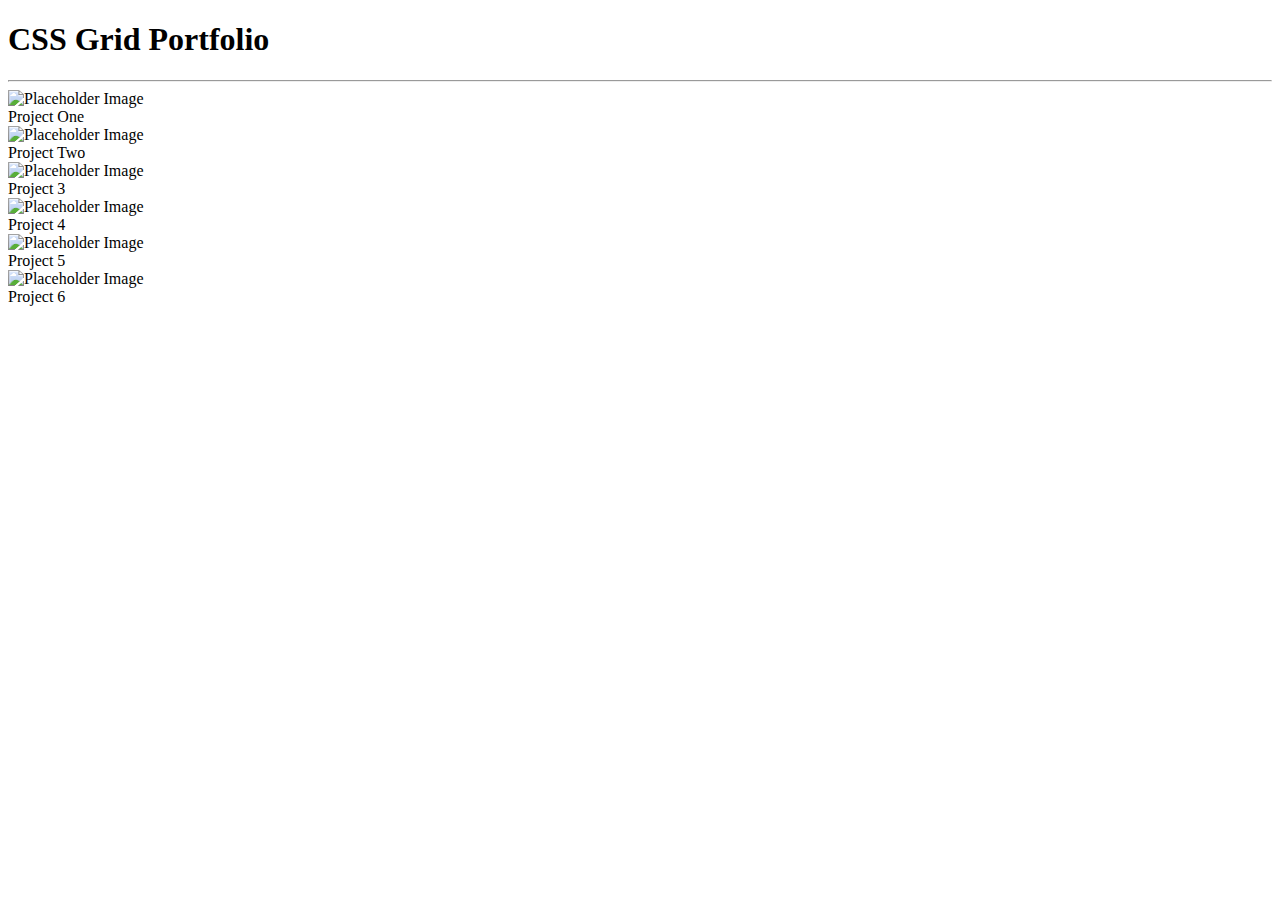
==== index.html @ b24f2903 "first commit" ====
<!DOCTYPE html>
<html lang="en">
<head>
    <meta charset="UTF-8">
    <meta name="viewport" content="width=device-width, initial-scale=1.0">
    <meta http-equiv="X-UA-Compatible" content="ie=edge">
    <title>Document</title>
    <link rel="stylesheet" href="styles.css">
    <link href="https://fonts.googleapis.com/css?family=Montserrat|Oswald&display=swap" rel="stylesheet">
</head>
<body>
    <div class="container">
        <h1>CSS Grid Portfolio</h1>
      <hr>
    <div class="gallery">
    <div class="gallery-item">
             <img src="https://via.placeholder.com/640x480" alt="Placeholder Image" class="image">
    
      <div class="middle">
        <div class="text">Project One</div>
      </div>
    </div>
    
    <div class="gallery-item">
             <img src="images/me-opt-2.jpg" alt="Placeholder Image" class="image">
    
      <div class="middle">
        <div class="text">Project Two</div>
      </div>
    </div>
    
    <div class="gallery-item">
             <img src="https://placeimg.com/640/480/tech" alt="Placeholder Image" class="image">
    
      <div class="middle">
        <div class="text">Project 3</div>
      </div>
    </div>
    
    <div class="gallery-item">
             <img src="https://placeimg.com/640/480/arch" alt="Placeholder Image" class="image">
    
      <div class="middle">
        <div class="text">Project 4</div>
      </div>
    </div>
    
    <div class="gallery-item">
             <img src="https://placeimg.com/640/480/tech" alt="Placeholder Image" class="image">
    
      <div class="middle">
        <div class="text">Project 5</div>
      </div>
    </div>
    
    <div class="gallery-item">
             <img src="https://placeimg.com/640/480/arch" alt="Placeholder Image" class="image">
    
      <div class="middle">
        <div class="text">Project 6</div>
      </div>
    </div>
      </div>
      </div>
</body>
</html>
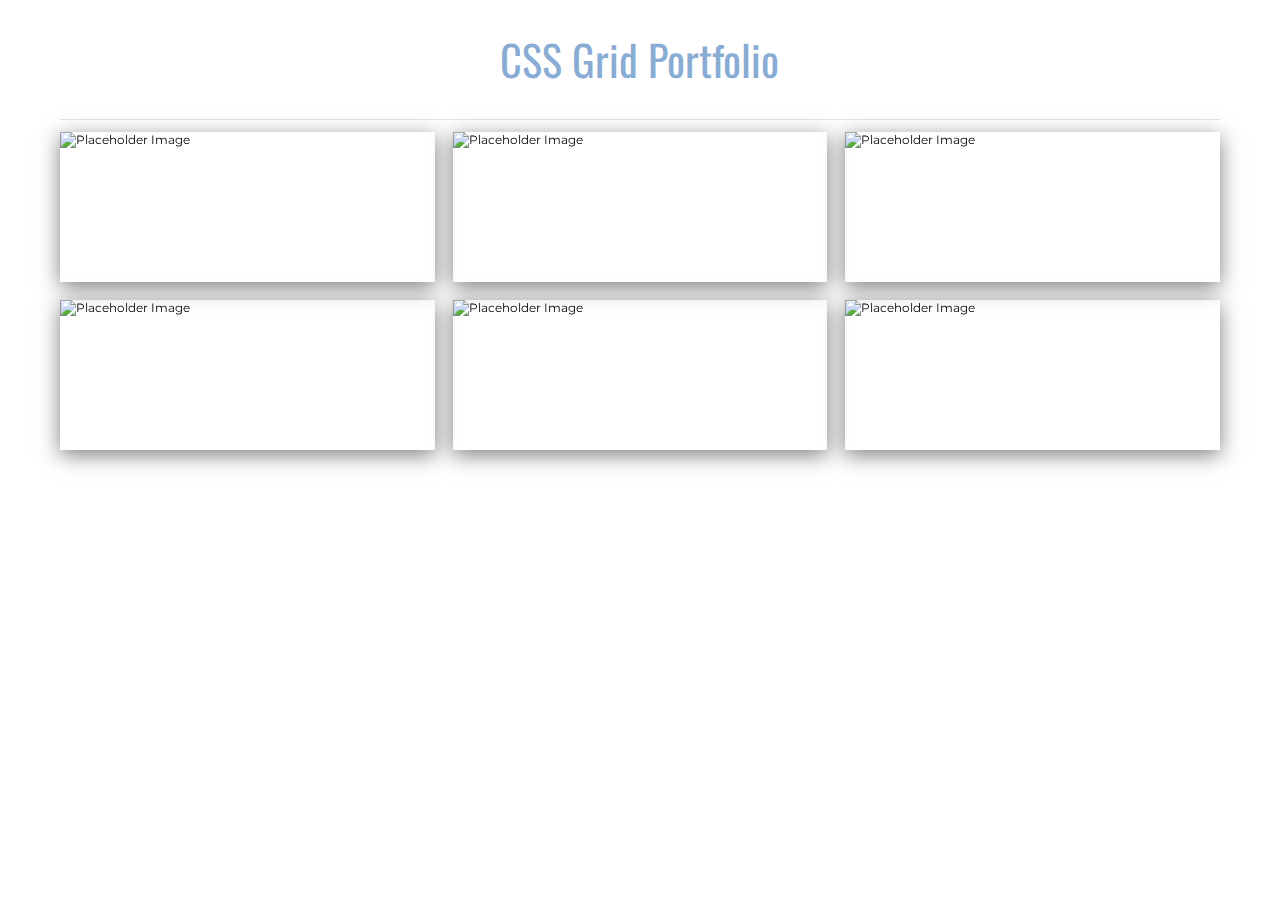
==== commit cd178060: "first commit" ====
--- a/index.html
+++ b/index.html
@@ -5,7 +5,7 @@
     <meta name="viewport" content="width=device-width, initial-scale=1.0">
     <meta http-equiv="X-UA-Compatible" content="ie=edge">
     <title>Document</title>
-    <link rel="stylesheet" href="styles.css">
+    <link rel="stylesheet" href="style.css">
     <link href="https://fonts.googleapis.com/css?family=Montserrat|Oswald&display=swap" rel="stylesheet">
 </head>
 <body>
--- a/style.css
+++ b/style.css
@@ -0,0 +1,85 @@
+:root {
+    font-size: 75.5%;
+    font-family: Montserrat, sans-serif;
+}
+h1 {
+    font-size: 3.5rem;
+    font-weight: 400;
+    text-align: center;
+    font-family: 'Oswald', sans-serif;
+    color: #3974b79d;
+}
+hr {
+    margin-top: 1rem;
+    margin-bottom: 1rem;
+    border :0;
+    border-top: 1px solid rgba(0,0,0,0.1);
+}
+.container {
+    width: 96rem;
+    margin: 2rem auto;
+}
+.gallery-item {
+    max-width: 100%;
+    border-radius: 5 px;
+    box-shadow: 0 5px 20px rgba(0,0,0,0.5);
+    transition: all .3s;
+    overflow: hidden;
+    position: relative;
+}
+.gallery {
+    display: grid;
+    grid-template-columns: repeat(auto-fit,
+     minmax(300px, 1fr));
+    grid-gap: 1.5rem;
+    grid-auto-rows:
+    minmax(150px, auto);
+}
+.image {
+    opacity: 1;
+    display: block;
+    width: 100%;
+    height: auto;
+    transition: .5s ease;
+    backface-visibility: hidden;
+    object-fit: cover;
+}
+.middle {
+    transition: .5s ease;
+    opacity: 0;
+    position: absolute;
+    top: 50%;
+    left: 50%;
+    transform: translate(-50%, -50%);
+    text-align: center;
+}
+.gallery-item:hover .image {
+    filter: grayscale(1);
+}
+.gallery-item:hover .middle {
+    opacity: 1;
+}
+.gallery-item:hover {
+    box-shadow: 0 10px 20px rgba(0,0,0,0.8);
+}
+.text {
+    color: white;
+    font-size: 2.5em;
+    padding: 16px 32px;
+    font-family: Oswald, sans-serif;
+}
+@media (max-width: 500px) {
+    .gallery-item, body {
+        max-width: 30%;
+        grid-column: 2;
+        font-family: Oswald, sans-serif;
+        text-align: left;
+    }
+    div.container, h1 {
+        text-align: left;
+        margin-left: 2em;
+    }
+    div.text {
+        font-size: 2.5em;
+    }
+}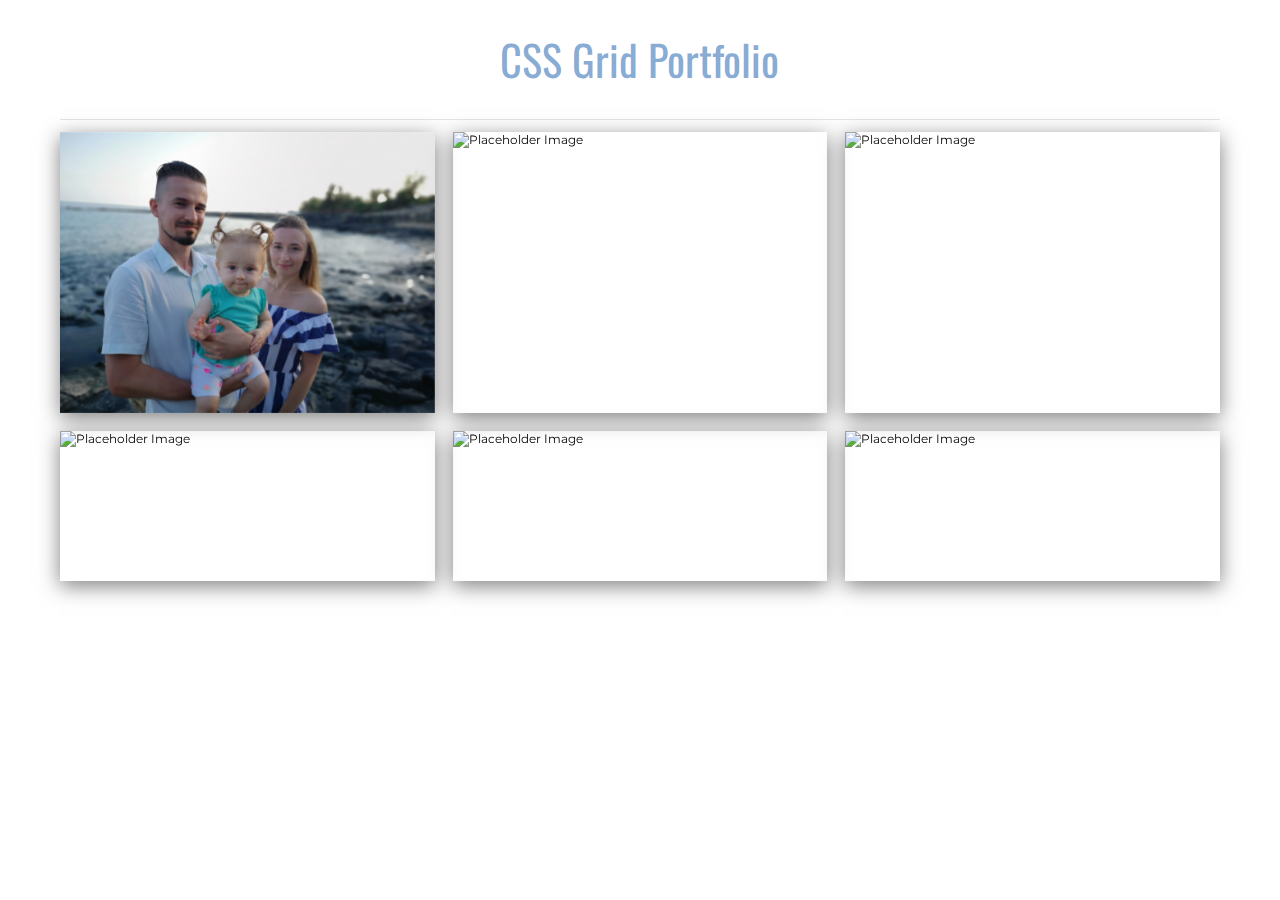
==== commit 5f8b20dc: "first commit" ====
--- a/index.html
+++ b/index.html
@@ -14,7 +14,9 @@
       <hr>
     <div class="gallery">
     <div class="gallery-item">
-             <img src="https://via.placeholder.com/640x480" alt="Placeholder Image" class="image">
+             <!-- code taken from class challenge and changed to my purpose
+             <img src="https://via.placeholder.com/640x480" alt="Placeholder Image" class="image">-->
+             <img src="194906.jpg" alt="Placeholder Image" class="image">
     
       <div class="middle">
         <div class="text">Project One</div>
@@ -22,7 +24,7 @@
     </div>
     
     <div class="gallery-item">
-             <img src="images/me-opt-2.jpg" alt="Placeholder Image" class="image">
+             <img src="058.jpg" alt="Placeholder Image" class="image">
     
       <div class="middle">
         <div class="text">Project Two</div>
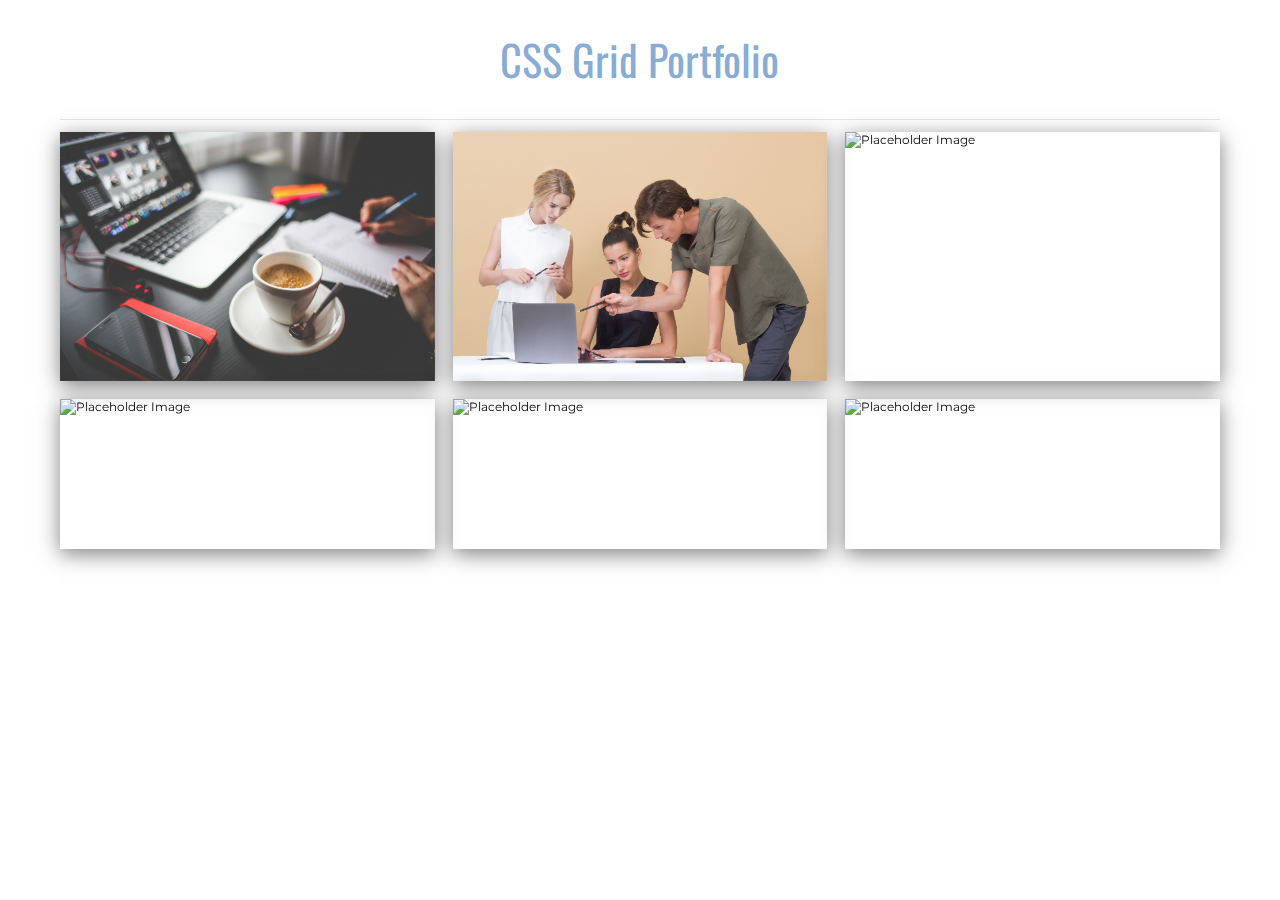
==== commit e115ca2c: "fourth commit" ====
--- a/index.html
+++ b/index.html
@@ -16,7 +16,7 @@
     <div class="gallery-item">
              <!-- code taken from class challenge and changed to my purpose
              <img src="https://via.placeholder.com/640x480" alt="Placeholder Image" class="image">-->
-             <img src="194906.jpg" alt="Placeholder Image" class="image">
+             <img src="blur-business-coffee-commerce-273222.jpg" alt="Placeholder Image" class="image">
     
       <div class="middle">
         <div class="text">Project One</div>
@@ -24,15 +24,16 @@
     </div>
     
     <div class="gallery-item">
-             <img src="058.jpg" alt="Placeholder Image" class="image">
+             <img src="two-woman-and-one-man-looking-at-the-laptop-1036641.jpg" alt="Placeholder Image" class="image">
     
       <div class="middle">
         <div class="text">Project Two</div>
       </div>
     </div>
-    
+        <!--all of placeholders will be change for my projects in the soon future,
+        placeholders downloaded from Pexels.com-->
     <div class="gallery-item">
-             <img src="https://placeimg.com/640/480/tech" alt="Placeholder Image" class="image">
+             <img src="green-leaves-2609107.jpg" alt="Placeholder Image" class="image">
     
       <div class="middle">
         <div class="text">Project 3</div>
@@ -40,7 +41,7 @@
     </div>
     
     <div class="gallery-item">
-             <img src="https://placeimg.com/640/480/arch" alt="Placeholder Image" class="image">
+             <img src="a-bird-on-a-rock-of-a-mountain-cliff-by-the-ocean-2956401.jpg" alt="Placeholder Image" class="image">
     
       <div class="middle">
         <div class="text">Project 4</div>
@@ -48,15 +49,15 @@
     </div>
     
     <div class="gallery-item">
-             <img src="https://placeimg.com/640/480/tech" alt="Placeholder Image" class="image">
+             <img src="silver-imac-2661929.jpg" alt="Placeholder Image" class="image">
     
       <div class="middle">
         <div class="text">Project 5</div>
       </div>
     </div>
-    
+    <!--so fond of coffee-->
     <div class="gallery-item">
-             <img src="https://placeimg.com/640/480/arch" alt="Placeholder Image" class="image">
+             <img src="photo-of-latte-beside-laptop-2530193.jpg" alt="Placeholder Image" class="image">
     
       <div class="middle">
         <div class="text">Project 6</div>
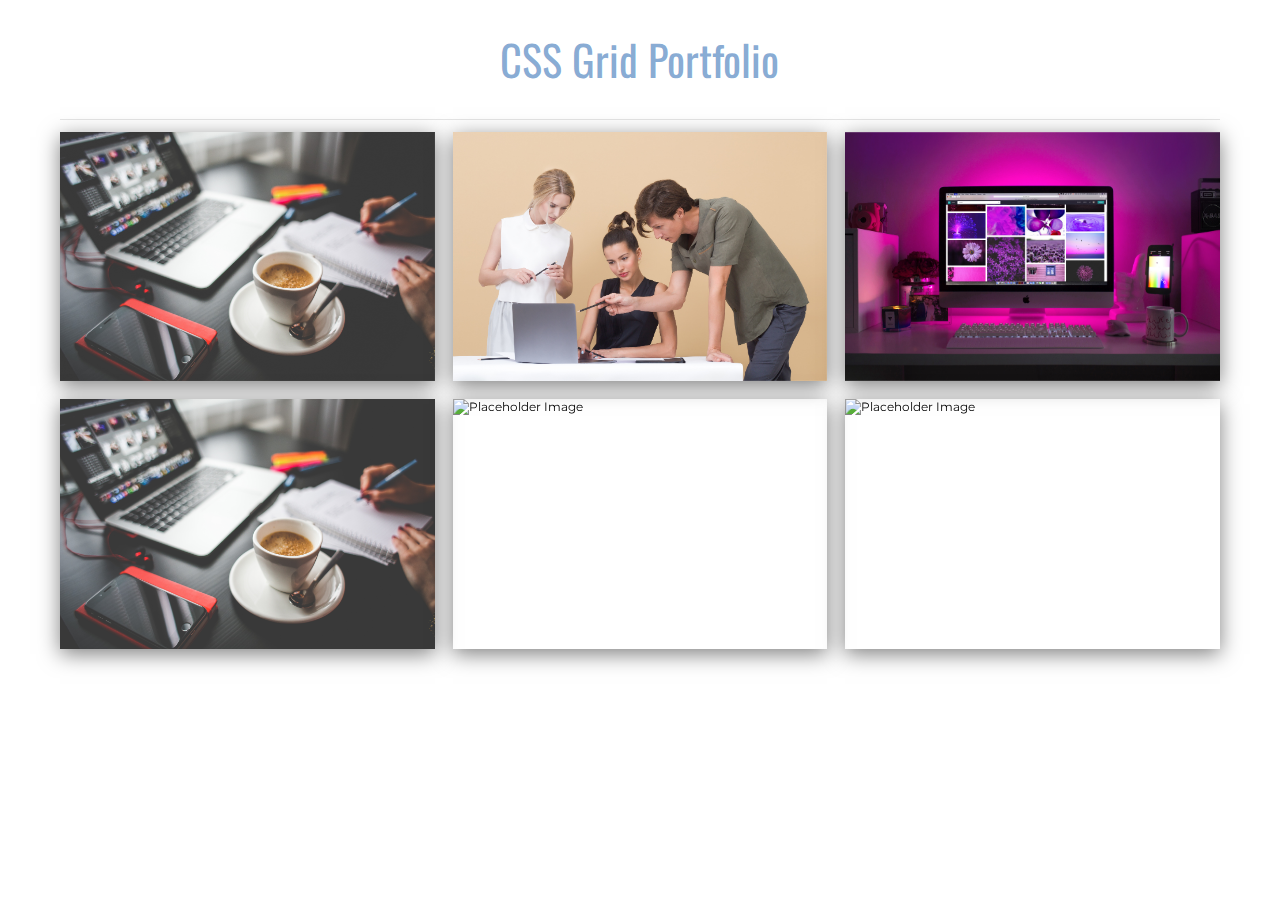
==== commit cb67c580: "fourth commit" ====
--- a/index.html
+++ b/index.html
@@ -33,7 +33,7 @@
         <!--all of placeholders will be change for my projects in the soon future,
         placeholders downloaded from Pexels.com-->
     <div class="gallery-item">
-             <img src="green-leaves-2609107.jpg" alt="Placeholder Image" class="image">
+             <img src="silver-imac-displaying-collage-photos-1779487.jpg" alt="Placeholder Image" class="image">
     
       <div class="middle">
         <div class="text">Project 3</div>
@@ -41,7 +41,7 @@
     </div>
     
     <div class="gallery-item">
-             <img src="a-bird-on-a-rock-of-a-mountain-cliff-by-the-ocean-2956401.jpg" alt="Placeholder Image" class="image">
+             <img src="blur-business-coffee-commerce-273222.jpg" alt="Placeholder Image" class="image">
     
       <div class="middle">
         <div class="text">Project 4</div>
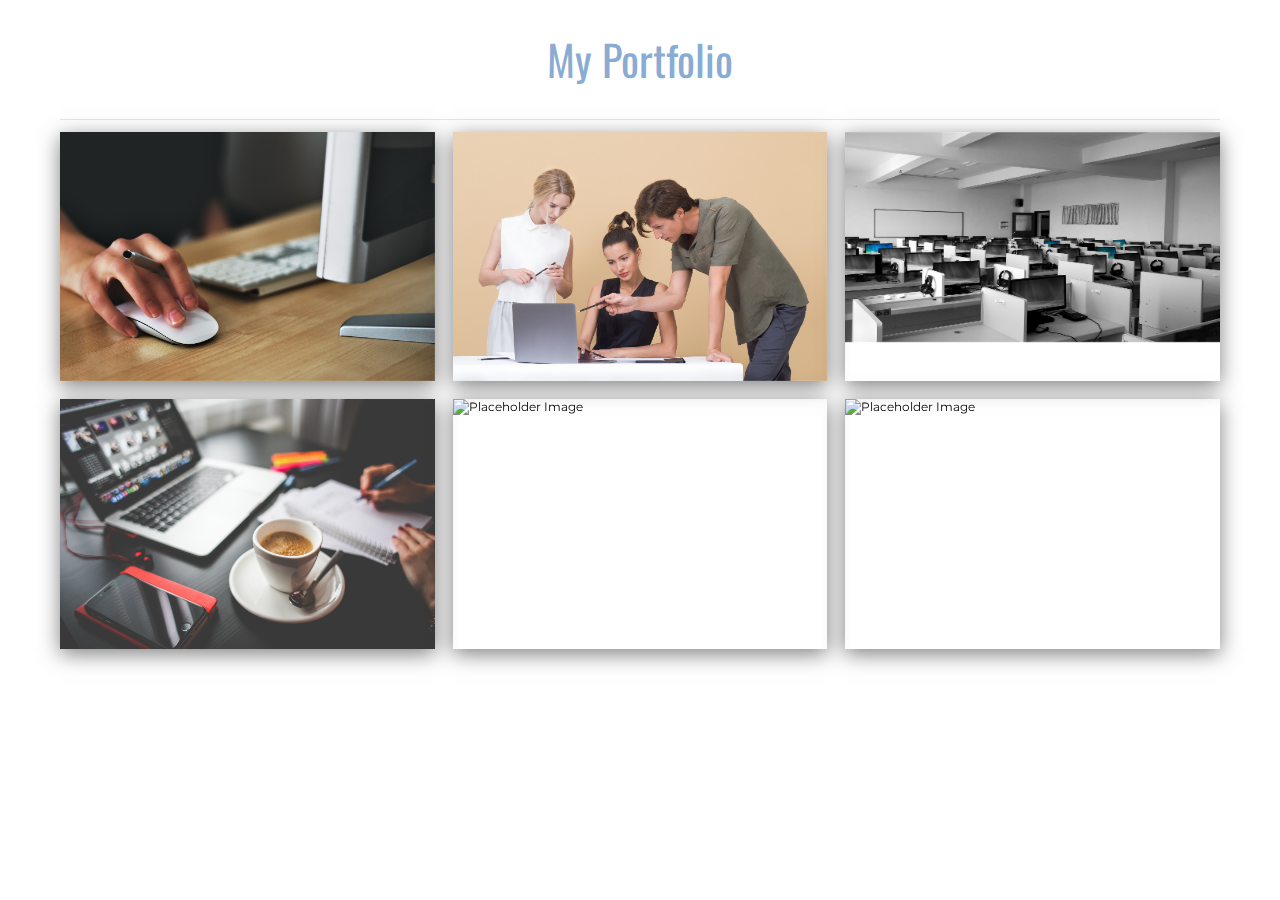
==== commit 4abe9aa6: "seventh commit" ====
--- a/index.html
+++ b/index.html
@@ -10,13 +10,13 @@
 </head>
 <body>
     <div class="container">
-        <h1>CSS Grid Portfolio</h1>
+        <h1>My Portfolio</h1>
       <hr>
     <div class="gallery">
     <div class="gallery-item">
              <!-- code taken from class challenge and changed to my purpose
              <img src="https://via.placeholder.com/640x480" alt="Placeholder Image" class="image">-->
-             <img src="blur-business-coffee-commerce-273222.jpg" alt="Placeholder Image" class="image">
+             <img src="apple-business-computer-connection-392018.jpg" alt="Placeholder Image" class="image">
     
       <div class="middle">
         <div class="text">Project One</div>
@@ -33,7 +33,7 @@
         <!--all of placeholders will be change for my projects in the soon future,
         placeholders downloaded from Pexels.com-->
     <div class="gallery-item">
-             <img src="silver-imac-displaying-collage-photos-1779487.jpg" alt="Placeholder Image" class="image">
+             <img src="business-businessmen-classroom-communication-267507.jpg" alt="Placeholder Image" class="image">
     
       <div class="middle">
         <div class="text">Project 3</div>
